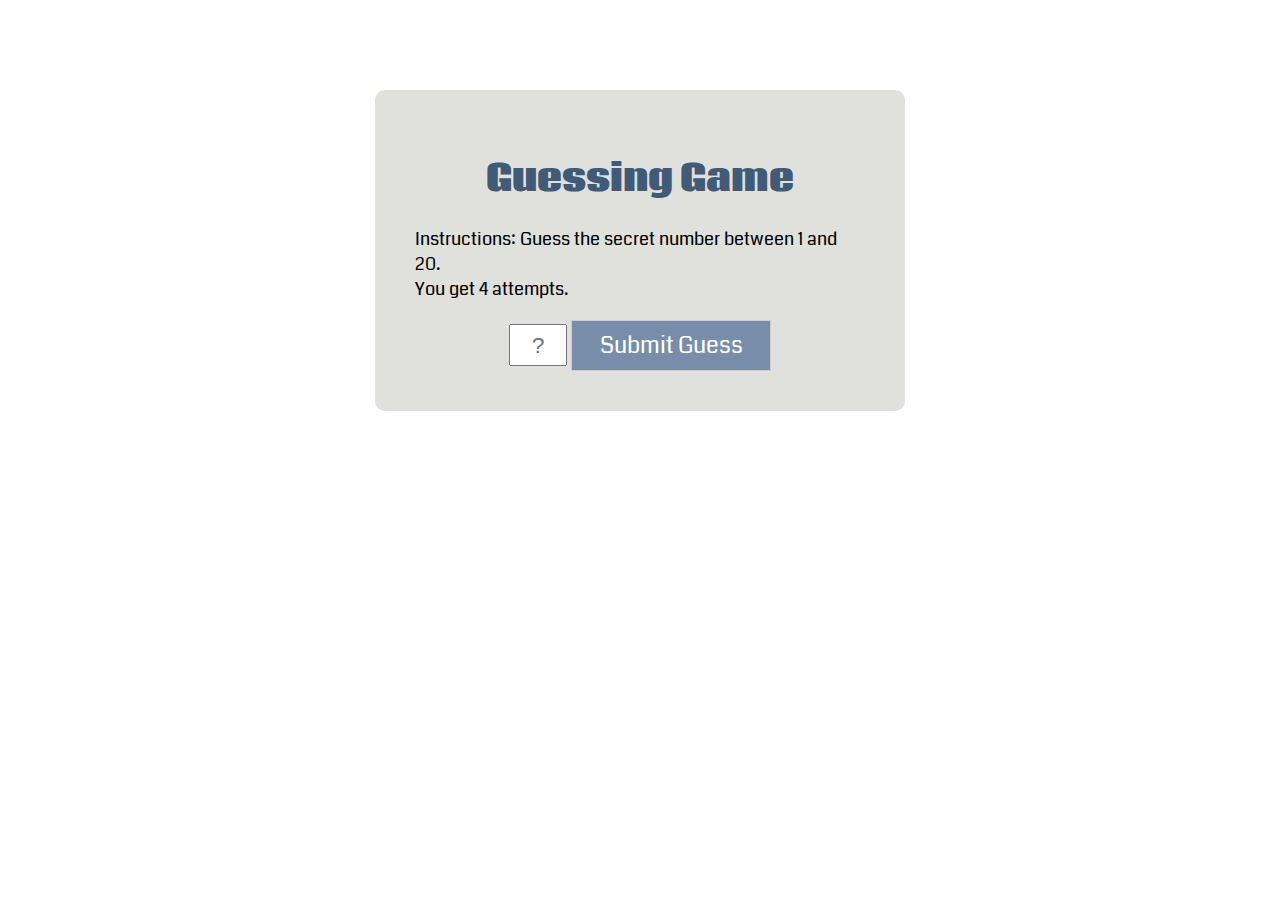
==== index.html @ 125dc5be "Initial upload of files" ====
<!DOCTYPE html>
<char set = "UTF8">
<html>
<head>
<title>Guessing Game</title>
<link rel="stylesheet" href="css/normalize.css">
<link rel="stylesheet" href="css/styles.css">
<link href='https://fonts.googleapis.com/css?family=Coda' rel='stylesheet' type='text/css'>
</head>

<body>
	<div id="feedback"></div>
	<form>
		<h1>Guessing Game</h1>
		<p>Instructions: Guess the secret number between 1 and 20. <br>You get 4 attempts.</p>
		<div id="input-submit">
			<input type="text" name="guess" id="guess" placeholder="?"></input>
		
			<button>Submit Guess</button>
		</div>
	</form>
	
	<script src="js/game.js"></script>
</body>
</html>
---- css/styles.css ----
body{
	font-family: 'Coda', sans-serif;
}

#feedback{
	text-align: center;
	margin-top: 50px;
	font-size: 1.5em;
	height: 40px;
}

h1{
	text-align: center;
	color: #415A77;
}

form{
	background-color: #E0E1DD;
	margin: auto;
	padding: 40px;
	width: 450px;
	border-radius: 10px;
	font-size: 1.1em;
}

input{
	width:50px;
	text-align: center;
	height: 36px;
}

button{
	background-color: #778DA9;
	padding: 8px;
	border: 1px solid #ccc;
	width: 200px;
	color: #fff;
	font-family: 'Coda', cursive;;
}

/*.end-game{
	

}

#end-slide{
	background-color: #000;
	color: #fff;

}*/

#input-submit{
	font-size: 1.3em;
	text-align: center;
	margin-left: auto;
	margin-right: auto;
}
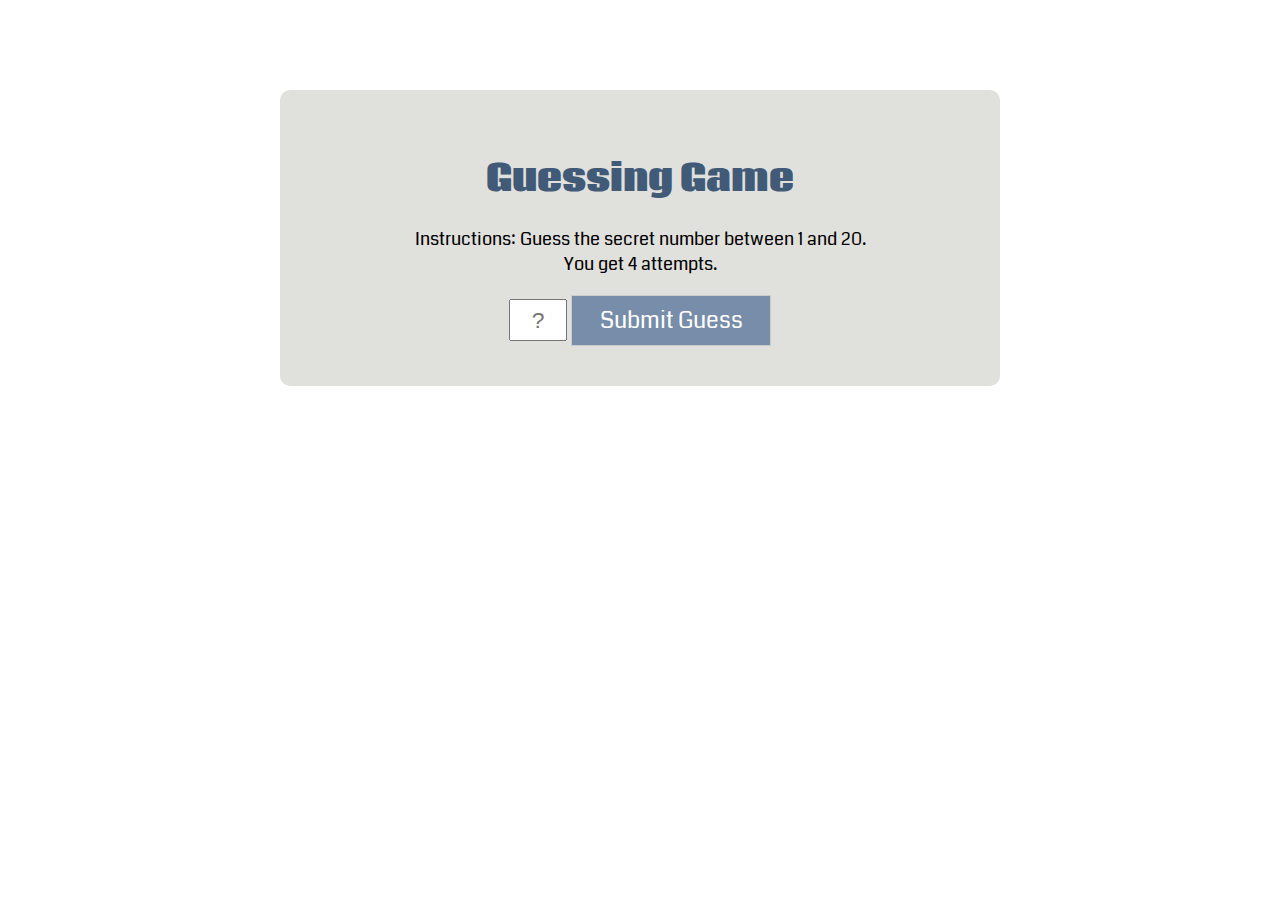
==== commit ba7e889f: "Px to Percent" ====
--- a/index.html
+++ b/index.html
@@ -1,5 +1,7 @@
 <!DOCTYPE html>
-<char set = "UTF8">
+<html lang="en">
+<meta charset = "utf-8">
+
 <html>
 <head>
 <title>Guessing Game</title>
@@ -19,7 +21,6 @@
 			<button>Submit Guess</button>
 		</div>
 	</form>
-	
 	<script src="js/game.js"></script>
 </body>
 </html>--- a/css/styles.css
+++ b/css/styles.css
@@ -19,7 +19,7 @@
 	background-color: #E0E1DD;
 	margin: auto;
 	padding: 40px;
-	width: 450px;
+	width: 50%;
 	border-radius: 10px;
 	font-size: 1.1em;
 }
@@ -39,20 +39,19 @@
 	font-family: 'Coda', cursive;;
 }
 
-/*.end-game{
-	
-
+p{
+	text-align: center;
 }
 
-#end-slide{
-	background-color: #000;
-	color: #fff;
-
-}*/
+.container{
+	width: 60%;
+}
 
 #input-submit{
 	font-size: 1.3em;
 	text-align: center;
 	margin-left: auto;
 	margin-right: auto;
-}+}
+
+
